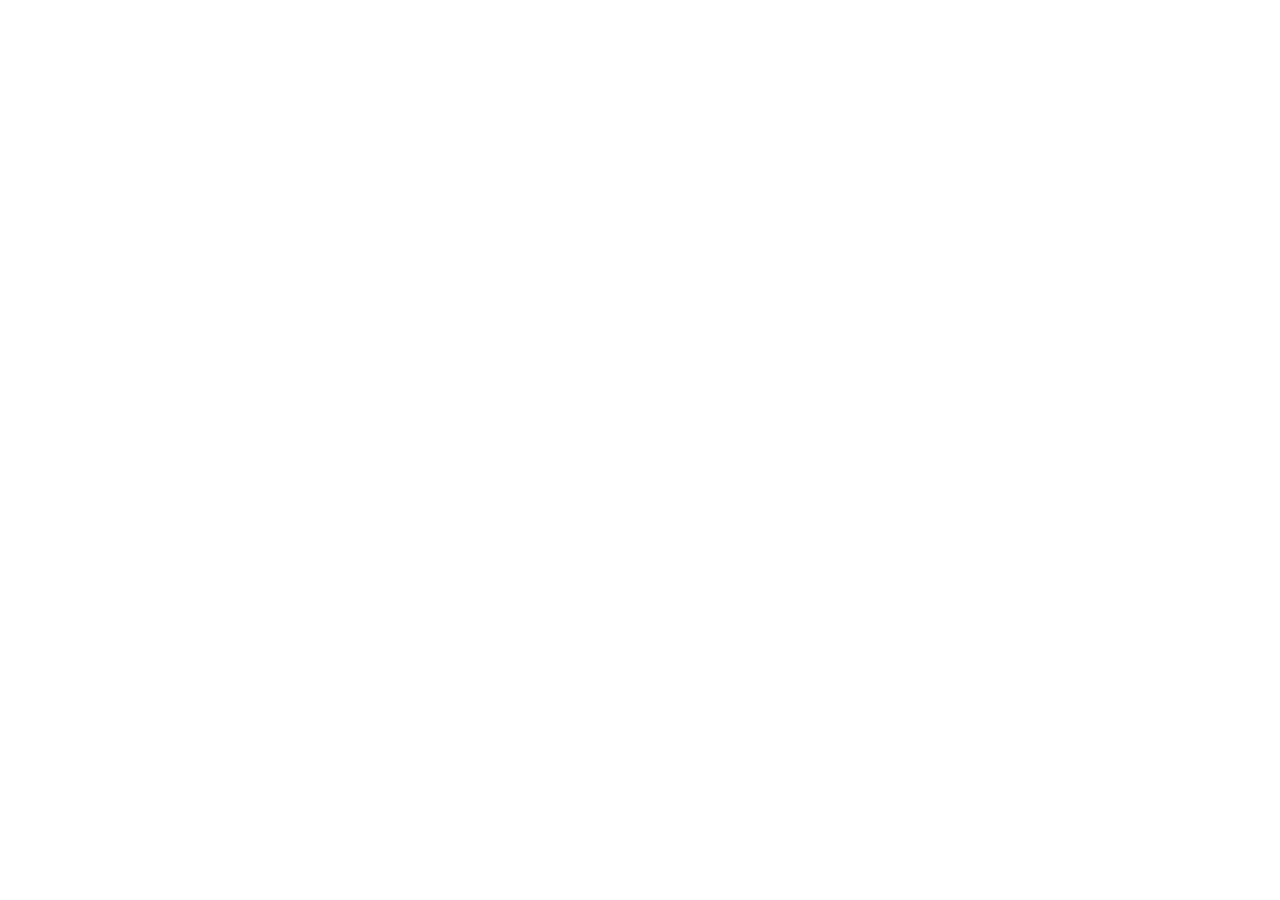
==== mbta/index.html @ 4e18bdfe "Edited Lab 6 and 8" ====
<!DOCTYPE html>
<html>
    <head>

        <title>MBTA Map</title>
        <meta name= viewport />
        <link rel= "stylesheet" href= "mbta_stylesheet.css"/>
        <script itype= text/javascript" src= https://maps.googleapis.com/maps/api/js?sensor=true></script>
        <script src = "mbta.js"></script> 
    </head>

    <body onload= "init()">
        <div id="mbta_canvas"></div>
    </body>

</html>
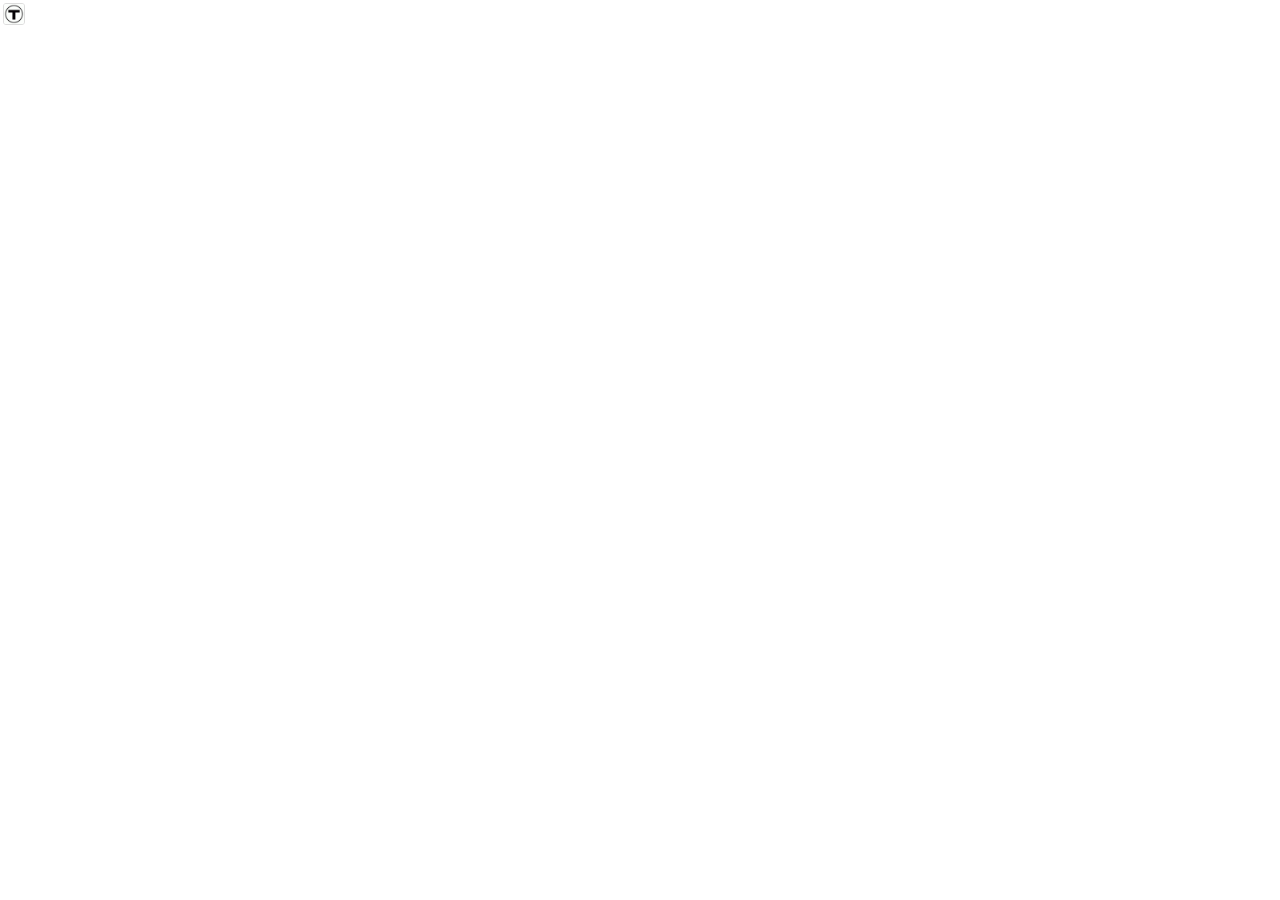
==== commit 3034b737: "Changed name of stylesheet, edited JS file to clean up code, changed image file to icon for marker" ====
--- a/mbta/index.html
+++ b/mbta/index.html
@@ -5,13 +5,15 @@
         <title>MBTA Map</title>
         <meta name= viewport />
         <link rel= "stylesheet" href= "mbta_stylesheet.css"/>
-        <script itype= text/javascript" src= https://maps.googleapis.com/maps/api/js?sensor=true></script>
-        <script src = "mbta.js"></script> 
+        <script type= "text/javascript" src= "https://maps.googleapis.com/maps/api/js?sensor=true"></script>
+        <script type="text/javascript" src= "mbta.js"></script> 
+        <img src= "mbta.gif" alt = "MBTA icon">
     </head>
 
     <body onload= "init()">
-        <div id="mbta_canvas"></div>
+        <div id="map"></div>
     </body>
 
 </html>
 
+
--- a/mbta/mbta_stylesheet.css
+++ b/mbta/mbta_stylesheet.css
@@ -0,0 +1,18 @@
+#mbta_canvas{
+    width:100%;
+    height: 100%;
+}
+html,body{
+    height: 100%;
+    margin: 0px;
+    padding: 0px;
+}
+img {
+    border: 1px solid #ddd;
+    margin: 3px;
+    border-radius: 3px;
+    height: 20px;
+    width: 20px;
+}
+<img src="mbta.gif" alt="MBTA icon"/>
+
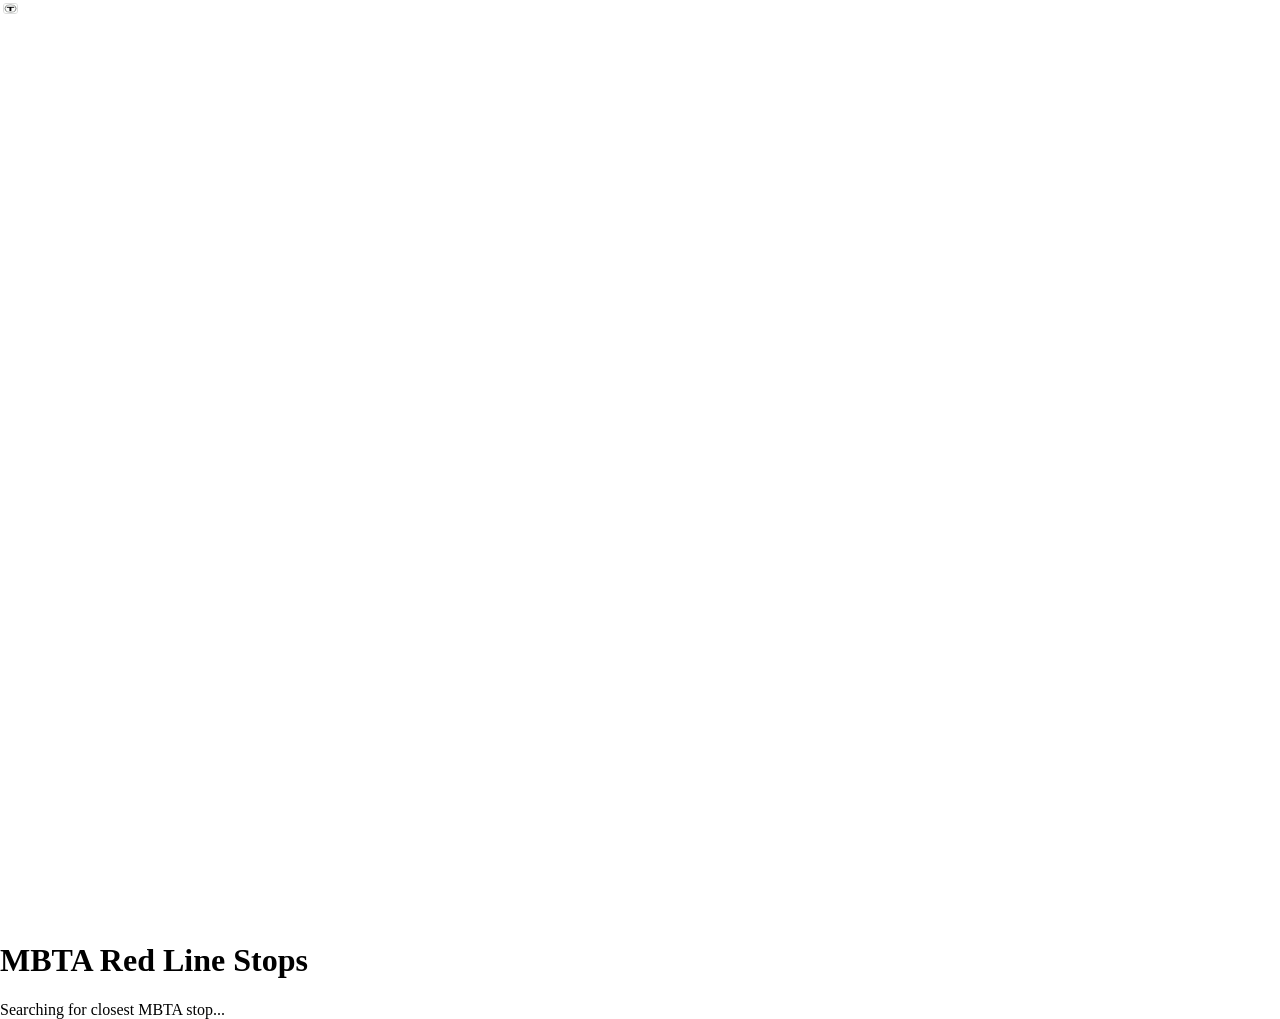
==== commit b1ebbfc0: "Added geolocator and marker with self-designed icon" ====
--- a/mbta/index.html
+++ b/mbta/index.html
@@ -3,15 +3,17 @@
     <head>
 
         <title>MBTA Map</title>
-        <meta name= viewport />
+        <meta name= viewport content ="initial-scale=1.0, user-scalable=no" />
         <link rel= "stylesheet" href= "mbta_stylesheet.css"/>
-        <script type= "text/javascript" src= "https://maps.googleapis.com/maps/api/js?sensor=true"></script>
-        <script type="text/javascript" src= "mbta.js"></script> 
+        <script src= "https://maps.google.com/maps/api/js?sensor=true"></script>
+        <script src= "mbta.js"></script> 
         <img src= "mbta.gif" alt = "MBTA icon">
     </head>
 
     <body onload= "init()">
         <div id="map"></div>
+        <h1> MBTA Red Line Stops </h1>
+        <div id="list">Searching for closest MBTA stop...</div>
     </body>
 
 </html>
--- a/mbta/mbta_stylesheet.css
+++ b/mbta/mbta_stylesheet.css
@@ -1,4 +1,4 @@
-#mbta_canvas{
+#map{
     width:100%;
     height: 100%;
 }
@@ -11,8 +11,7 @@
     border: 1px solid #ddd;
     margin: 3px;
     border-radius: 3px;
-    height: 20px;
-    width: 20px;
+    height: 1%;
+    width: 1%;
 }
-<img src="mbta.gif" alt="MBTA icon"/>
 
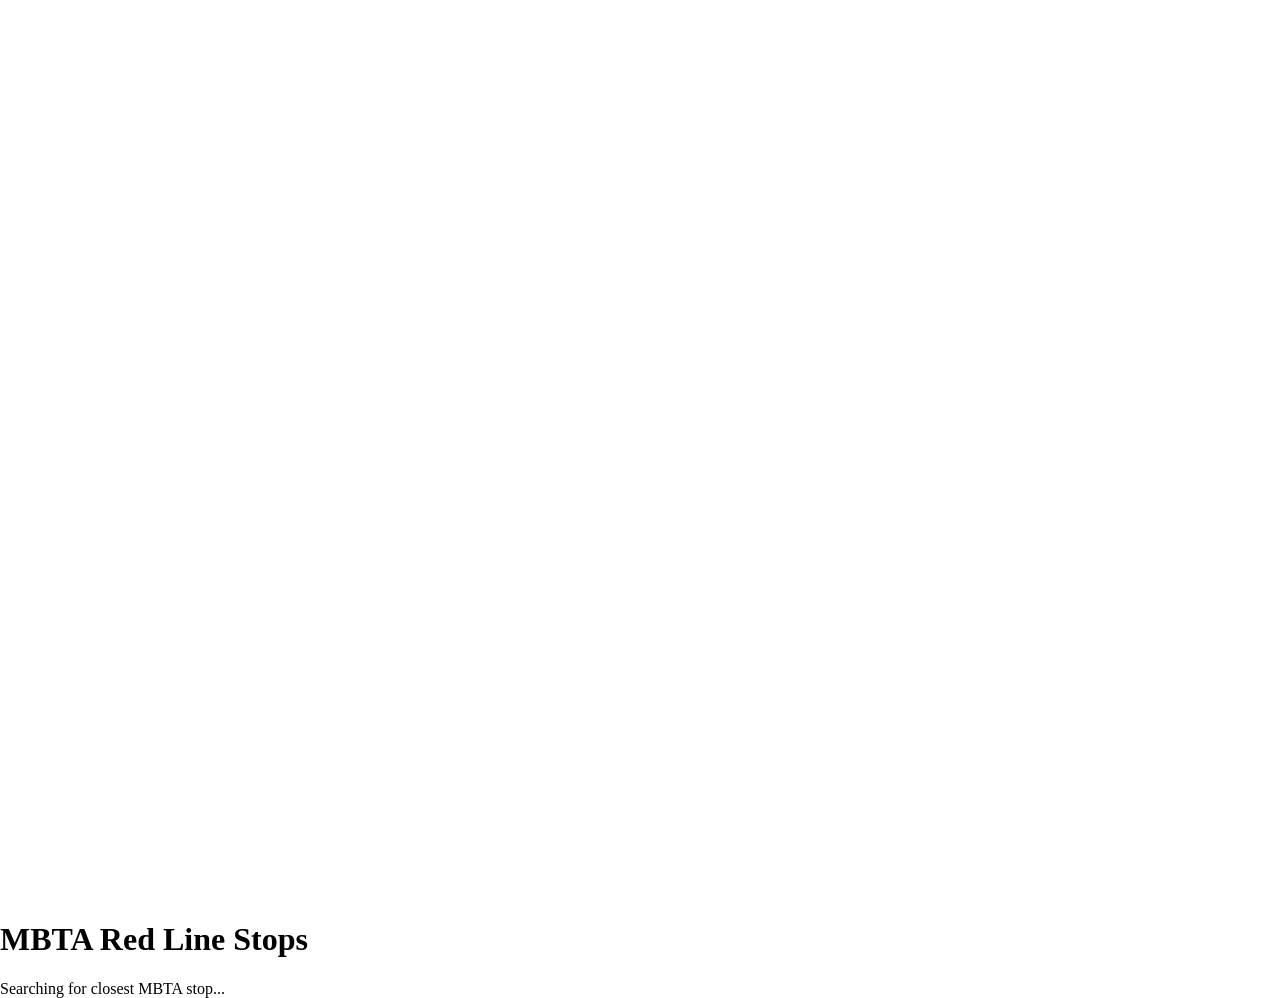
==== commit c4889fa9: "Edited index file to delete old marker icon, deleted photo of old marker icon, updated Haversine for" ====
--- a/mbta/index.html
+++ b/mbta/index.html
@@ -7,7 +7,6 @@
         <link rel= "stylesheet" href= "mbta_stylesheet.css"/>
         <script src= "https://maps.google.com/maps/api/js?sensor=true"></script>
         <script src= "mbta.js"></script> 
-        <img src= "mbta.gif" alt = "MBTA icon">
     </head>
 
     <body onload= "init()">
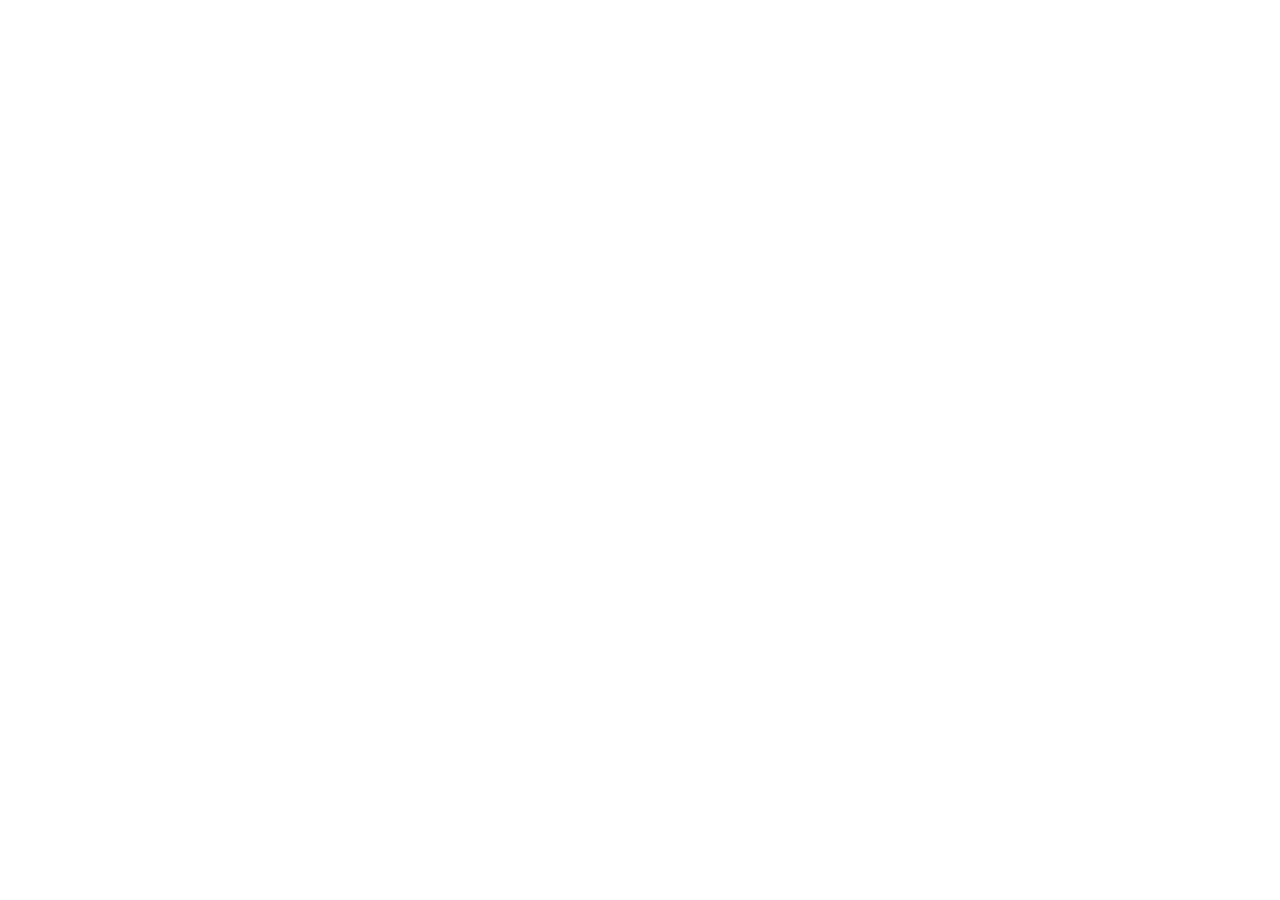
==== commit e2aaecfc: "Cleaned up code by combining operations and concatenating arrays of information" ====
--- a/mbta/index.html
+++ b/mbta/index.html
@@ -11,8 +11,6 @@
 
     <body onload= "init()">
         <div id="map"></div>
-        <h1> MBTA Red Line Stops </h1>
-        <div id="list">Searching for closest MBTA stop...</div>
     </body>
 
 </html>
